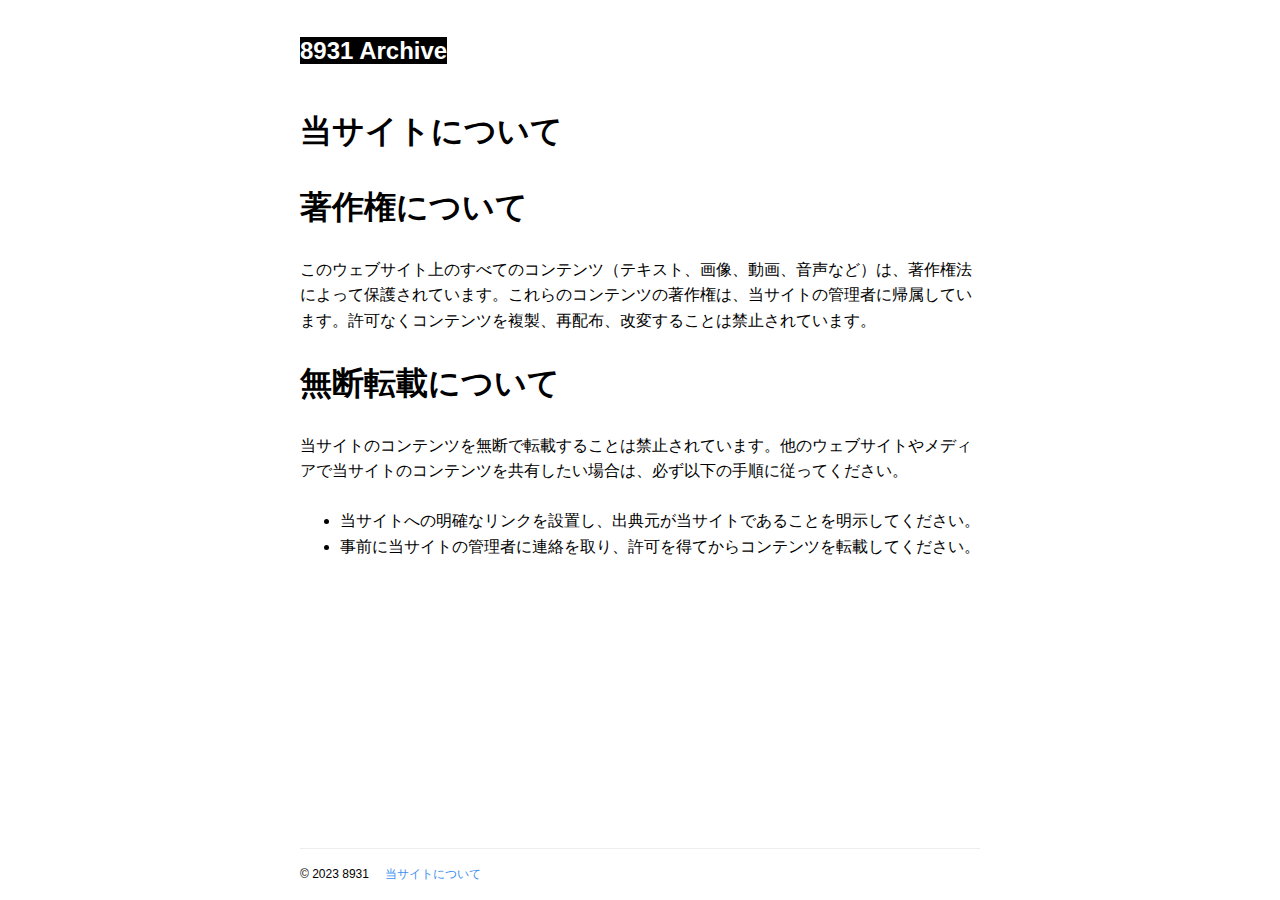
==== about-this-site/index.html @ d133d9a7 "inital commit" ====
<!DOCTYPE html>
<html>
<head>
  <meta charset="utf-8">
  <meta name="viewport" content="width=device-width, initial-scale=1">
  <title>当サイトについて</title>
  
<link rel="stylesheet" href="/css/style.css" type="text/css" media="all">

</head>
<body>
  <div id="wrapper">
    
    <div id="header">
    <div class="p-header-nav">
        <h1 class="u-fs-24 p-header-nav__sitename">
            <a class="p-header-nav__sitename__link" href="https://8931.jp/">8931 Archive</a>
        </h1>
    </div>
</div>
    
    <div id="container">
      
<section>
  
  <h1>当サイトについて</h1>
  <article>
    <h1 id="著作権について">著作権について</h1>
<p>このウェブサイト上のすべてのコンテンツ（テキスト、画像、動画、音声など）は、著作権法によって保護されています。これらのコンテンツの著作権は、当サイトの管理者に帰属しています。許可なくコンテンツを複製、再配布、改変することは禁止されています。</p>
<h1 id="無断転載について">無断転載について</h1>
<p>当サイトのコンテンツを無断で転載することは禁止されています。他のウェブサイトやメディアで当サイトのコンテンツを共有したい場合は、必ず以下の手順に従ってください。</p>
<ul>
<li>当サイトへの明確なリンクを設置し、出典元が当サイトであることを明示してください。</li>
<li>事前に当サイトの管理者に連絡を取り、許可を得てからコンテンツを転載してください。</li>
</ul>

  </article>
</section>

    </div>
    
    <div id="footer">
    <div class="p-footer-nav u-fs-12 u-bt">
        <div class="u-mr-16">© 2023 8931</div>
        
        <ul class="p-footer-nav__menu c-list c-list--horiz">
        
            <li class="u-mr-8"><a href="/about-this-site/">当サイトについて</a></li>
        
        </ul>
        
    </div>
</div>
  </div>
</body>
</html>
---- css/style.css ----
@charset "UTF-8";
/*founcations*/
body {
  margin: 0;
}

h1, h2, h3, h4, h5, h6, p, pre {
  margin: 0 0 24px 0;
}

img {
  vertical-align: bottom;
}

ul, ol {
  margin: 0 0 24px 0;
}

html {
  font-family: "Helvetica Neue", "Helvetica", "Hiragino Sans", "Hiragino Kaku Gothic ProN", "Arial", "Yu Gothic", "Meiryo", sans-serif;
  line-height: 1.6;
  font-size: 100%;
}

img {
  max-width: 100%;
}

a {
  color: rgb(62, 145, 240);
  text-decoration: none;
}

hr {
  background: #eee;
  height: 1px;
  border: none;
  margin: 0 0 24px 0;
}

a:hover {
  text-decoration: underline;
}

code {
  background-color: #eee;
  border-radius: 3px;
  padding: 2px 4px;
}

pre {
  border-radius: 4px;
  background-color: #eee;
  padding: 8px 16px;
}

pre code {
  background: none;
  border-radius: 0;
}

th, td {
  padding: 8px 8px;
  border-bottom: solid 1px #ccc;
  border-right: solid 1px #ccc;
}

th:last-child, td:last-child {
  border-right: none;
}

tr:last-child td {
  border-bottom: none;
}

thead {
  background-color: #eee;
}

table {
  overflow: hidden;
  border-radius: 8px;
  border-spacing: 0;
  border-collapse: separate;
  border: solid 1px #ccc;
}

blockquote {
  margin: 0;
  padding: 0 0 0 16px;
  border-left: solid 4px #eee;
}

blockquote:before {
  display: inline-block;
  content: "引用";
  font-size: 12px;
  background-color: #eee;
  border-radius: 3px;
  padding: 0 4px;
  margin-bottom: 16px;
}

/*layouts*/
html {
  height: 100%;
}

body {
  height: 100%;
  display: flex;
  flex-direction: row;
  justify-content: center;
}

#wrapper {
  flex: 0 1 680px;
  display: flex;
  flex-direction: column;
  min-height: 100%;
  padding: 0 16px;
}

#container {
  flex: 1 0;
  display: flex;
  flex-direction: column;
}

#header {
  flex: 0 0;
}

#footer {
  flex: 0 0;
}

/*components*/
.c-list {
  list-style-type: none;
  margin-top: 0;
  margin-bottom: 0;
  padding-left: 0;
}

.c-list--horiz {
  display: flex;
  flex-direction: row;
  align-items: center;
}

.c-button {
  background: none;
  color: inherit;
  border: none;
  padding: 0;
  font: inherit;
  cursor: pointer;
  outline: inherit;
  -webkit-appearance: none;
  /* Safari and Chrome */
  -moz-appearance: none;
  /* Firefox */
  appearance: none;
  background-color: black;
  border-radius: 24px;
  color: white;
  padding: 8px 16px;
}

.c-submit-button {
  background: none;
  color: inherit;
  border: none;
  padding: 0;
  font: inherit;
  cursor: pointer;
  outline: inherit;
  -webkit-appearance: none;
  /* Safari and Chrome */
  -moz-appearance: none;
  /* Firefox */
  appearance: none;
  display: flex;
  flex-direction: row;
  flex-wrap: nowrap;
  align-items: center;
  background-color: #111;
  color: white;
  border-radius: 24px;
  padding: 8px 16px 8px 16px;
  border: solid 1px #ccc;
}

.c-submit-button:disabled {
  background-color: transparent;
  color: #AAA;
}

.c-submit-button--sending {
  background-color: #111 !important;
  color: white !important;
  padding: 8px 16px 8px 10px;
}

.c-submit-button__spinner {
  display: none;
}

.c-submit-button--sending .c-submit-button__spinner {
  display: inline;
}

.c-submit-button__spinner__V8m1 {
  transform-origin: center;
  animation: spinner_zKoa 2s linear infinite;
}

.c-submit-button__spinner__V8m1 circle {
  stroke-linecap: round;
  animation: spinner_YpZS 1.5s ease-in-out infinite;
}

@keyframes spinner_zKoa {
  100% {
    transform: rotate(360deg);
  }
}
@keyframes spinner_YpZS {
  0% {
    stroke-dasharray: 0 150;
    stroke-dashoffset: 0;
  }
  47.5% {
    stroke-dasharray: 42 150;
    stroke-dashoffset: -16;
  }
  95%, 100% {
    stroke-dasharray: 42 150;
    stroke-dashoffset: -59;
  }
}
/*projects*/
.p-popup {
  position: fixed;
  /* 固定表示 */
  top: 0;
  left: 0;
  right: 0;
  bottom: 0;
  background-color: rgba(255, 255, 255, 0.8);
  /* 黒色の半透明 */
  display: flex;
  /* 子要素を中心に配置するための設定 */
  justify-content: center;
  /* 水平方向の中央揃え */
  align-items: center;
  /* 垂直方向の中央揃え */
  z-index: 1000;
  /* 他の要素より前面に表示 */
  backdrop-filter: blur(2px);
  animation: fadein 0.3s ease;
}

.p-popup--active {
  display: flex;
}

.p-popup__fg {
  width: 500px;
  /* 適宜サイズを変更 */
  padding: 32px;
  border: solid 1px #ddd;
  background-color: #ffffff;
  /* 白背景 */
  box-shadow: 0px 0px 20px rgba(0, 0, 0, 0.2);
  /* 影の効果 */
  border-radius: 8px;
  /* 角丸 */
  max-height: 80vh;
  /* 画面の高さに対して最大80% */
  overflow-y: auto;
  /* 内容が多い場合にスクロール表示 */
  display: flex;
  flex-direction: column;
  align-items: center;
  animation: popup 0.7s ease;
}

.p-popup__fg__text {
  align-self: stretch;
}

@keyframes popup {
  from {
    transform: scale(1) translateY(-50px);
  }
  to {
    transform: scale(1) translateY(0);
  }
}
@keyframes fadein {
  from {
    opacity: 0;
  }
  to {
    opacity: 1;
  }
}
.p-post-list {
  flex: 1 0;
}

.p-post-list__item {
  padding: 24px 0;
  border-top: solid 1px #eee;
}

.p-post-list__item:first-child {
  border-top: none;
  padding-top: 0;
}

.p-footer-nav {
  display: flex;
  flex-direction: row;
  align-items: center;
  padding: 16px 0;
}

.p-header-nav {
  padding: 32px 0 36px 0;
}

.p-header-nav__sitename {
  margin: 0;
}

.p-header-nav__sitename__link {
  color: white;
  background: black;
}

.p-user-profile {
  display: flex;
  flex-direction: column;
  align-items: center;
}

.p-pager {
  display: grid;
  grid-template-columns: 1fr auto 1fr;
  list-style: none;
  padding: 0;
  margin: 0;
}

.p-pager__vec-left {
  grid-column: 1/2;
  justify-self: end;
}

.p-pager__vec-right {
  grid-column: 3/4;
  justify-self: start;
}

.p-pager__vector__link {
  display: flex;
  justify-content: center;
  align-items: center;
  text-decoration: none;
}

/*
.p-pager__vector__link__icon {
    background-color:  #eee;
}
*/
.p-pager__pages {
  grid-column: 2/3;
  display: flex;
  flex-direction: row;
  align-items: center;
  list-style: none;
  padding: 0 16px;
  margin: 0;
  border-radius: 16px;
}

.p-pager__pages__num {
  margin-right: 8px;
}

.p-pager__pages__num:last-child {
  margin-right: 0;
}

.p-pager__pages__num__link {
  text-decoration: none;
  display: flex;
  flex-direction: row;
  justify-content: center;
  align-items: center;
  width: 24px;
  height: 24px;
  font-weight: bold;
  border-radius: 50%;
}

.p-pager__pages__num__link--current {
  background-color: black;
  color: white;
}

.p-contact-form {
  display: block;
}

/*
.p-contact-form__group {
}

*/
.p-contact-form--inactive {
  display: none;
}

.p-contact-form__group__label {
  display: flex;
  flex-direction: row;
  align-items: center;
  flex: 0 1 200px;
}

.p-contact-form__group__label--required::after {
  content: "必須";
  color: white;
  background: rgb(222, 89, 59);
  border-radius: 4px;
  padding: 2px 4px;
  margin-left: 8px;
  font-size: 12px;
}

.p-contact-form__group__label--optional::after {
  content: "任意";
  color: white;
  background: #ccc;
  border-radius: 4px;
  padding: 2px 4px;
  margin-left: 8px;
  font-size: 12px;
}

.p-contact-form__group__body {
  margin-bottom: 32px;
  position: relative;
  display: flex;
}

.p-contact-form__group__body__message {
  margin-bottom: 0;
  color: red;
  position: absolute;
  top: 100%;
  left: 0;
}

.p-contact-form__group__body__input {
  border: solid 1px #ccc;
  border-radius: 4px;
  height: 2.5rem;
  padding: 0 8px;
  flex: 0 1 300px;
  max-width: 100%;
  box-sizing: border-box;
}

.p-contact-form__group__body__input::placeholder {
  color: #ccc;
}

.p-contact-form__group__body__input:focus {
  outline: none;
  border-color: black;
  background-color: #fff;
}

.p-contact-form__group__body__input:focus::placeholder {
  color: transparent;
}

.p-contact-form__group__body__input--error {
  border-color: red !important;
}

.p-contact-form__group__body__input--valid {
  border-color: #17bf6b !important;
}

/*
.p-contact-form__group__body__input:valid {
    border-color: #17bf6b;
    background-color: white;
}
*/
.p-contact-form__group__body__text {
  border: none;
  border: solid 1px #ccc;
  border-radius: 4px;
  resize: none;
  flex: 0 1 480px;
  padding: 8px;
  max-width: 100%;
  box-sizing: border-box;
}

.p-contact-form__group__body__text::placeholder {
  color: #ccc;
}

.p-contact-form__group__body__text:focus {
  border-color: black;
  outline: none;
}

.p-contact-form__group__body__text:focus::placeholder {
  color: transparent;
}

/*
.p-contact-form__group__body__text:valid {
    border-color: #17bf6b;
}
*/
/*********************
contact-form-error
*********************/
.p-contact-form-error {
  display: none;
  border: solid 1px red;
  padding: 16px;
  border-radius: 8px;
  background-color: rgb(255, 236, 239);
}

.p-contact-form-error--active {
  display: block;
}

.p-contact-form-error__message {
  color: red;
  margin: 0;
}

/*********************
contact-form-success
*********************/
.p-contact-form-success {
  display: none;
  margin: 0 auto;
}

.p-contact-form-success--active {
  display: block;
}

.p-contact-form-success__figure {
  display: block;
  margin: 0 auto;
}

/*utils*/
.u-tac {
  text-align: center;
}

.u-icon_128x128 {
  width: 128px;
  height: 128px;
  border-radius: 64px;
}

.u-icon_96x96 {
  width: 96px;
  height: 96px;
  border-radius: 48px;
}

.u-icon_48x48 {
  width: 48px;
  height: 48px;
  border-radius: 24px;
}

.u-icon_24x24 {
  width: 24px;
  height: 24px;
  border-radius: 12px;
}

.u-mr-8 {
  margin-right: 8px;
}

.u-mr-16 {
  margin-right: 16px;
}

.u-mr-a {
  margin-right: auto;
}

.u-ml-8 {
  margin-left: 8px;
}

.u-ml-16 {
  margin-left: 16px;
}

.u-ml-a {
  margin-left: auto;
}

.u-mb-8 {
  margin-bottom: 8px;
}

.u-mb-16 {
  margin-bottom: 16px;
}

.u-mb-24 {
  margin-bottom: 24px;
}

.u-mt-8 {
  margin-top: 8px;
}

.u-mt-16 {
  margin-top: 16px;
}

.u-mt-24 {
  margin-top: 24px;
}

.u-bt {
  border-top: solid 1px #eee;
}

.u-fs-12 {
  font-size: 12px;
}

.u-fs-14 {
  font-size: 14px;
}

.u-fs-16 {
  font-size: 16px;
}

.u-fs-24 {
  font-size: 24px;
}

.u-fi {
  font-style: italic;
}

.u-ptb-24 {
  padding-top: 24px;
  padding-bottom: 24px;
}

.u-pt-24 {
  padding-top: 24px;
}

.u-pb-16 {
  padding-bottom: 16px;
}

/*# sourceMappingURL=style.css.map */
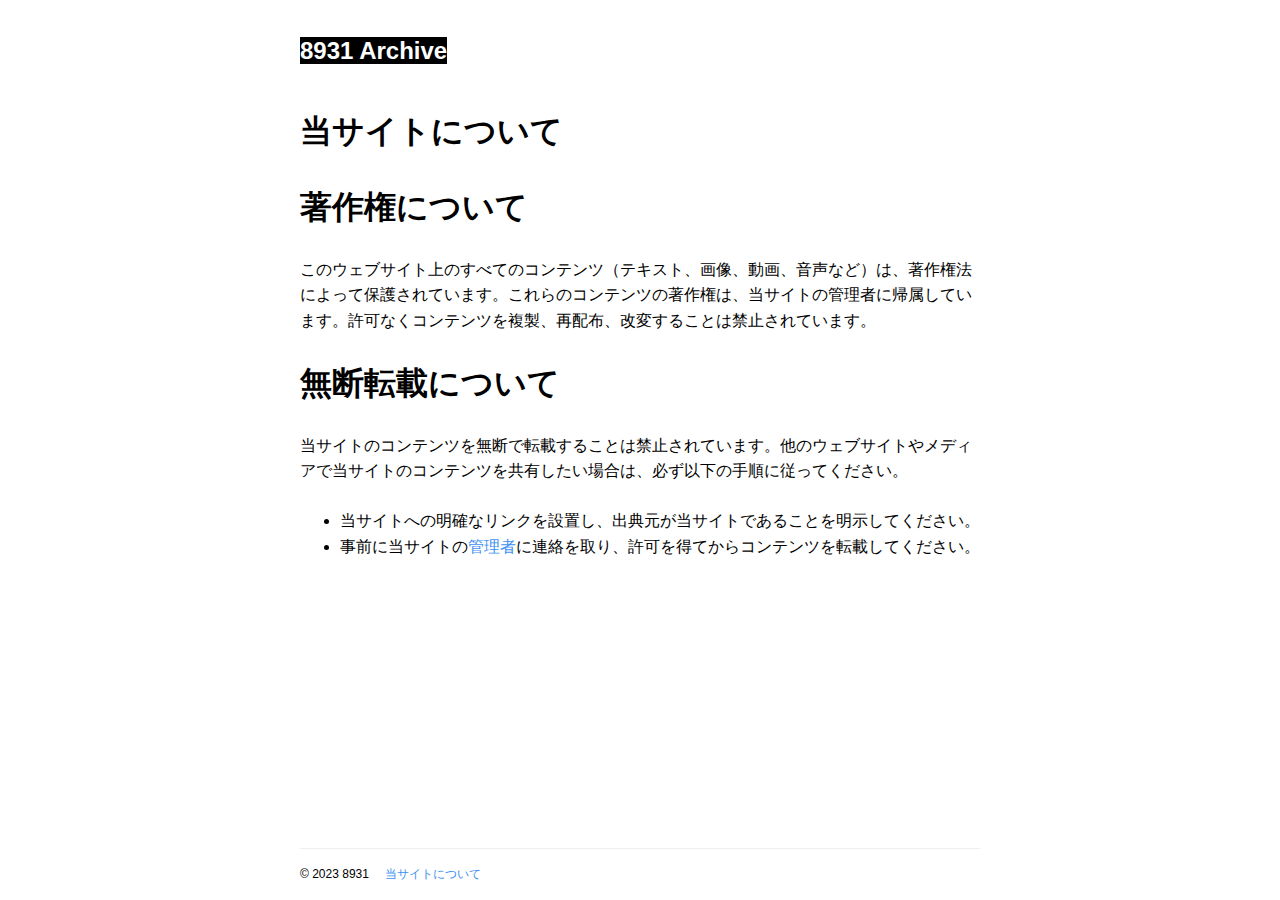
==== commit b1f406ef: "add link to my twitter in about-this-site.md" ====
--- a/about-this-site/index.html
+++ b/about-this-site/index.html
@@ -31,7 +31,7 @@
 <p>当サイトのコンテンツを無断で転載することは禁止されています。他のウェブサイトやメディアで当サイトのコンテンツを共有したい場合は、必ず以下の手順に従ってください。</p>
 <ul>
 <li>当サイトへの明確なリンクを設置し、出典元が当サイトであることを明示してください。</li>
-<li>事前に当サイトの管理者に連絡を取り、許可を得てからコンテンツを転載してください。</li>
+<li>事前に当サイトの<a href="https://twitter.com/8931says" title="8931 twitter">管理者</a>に連絡を取り、許可を得てからコンテンツを転載してください。</li>
 </ul>
 
   </article>
